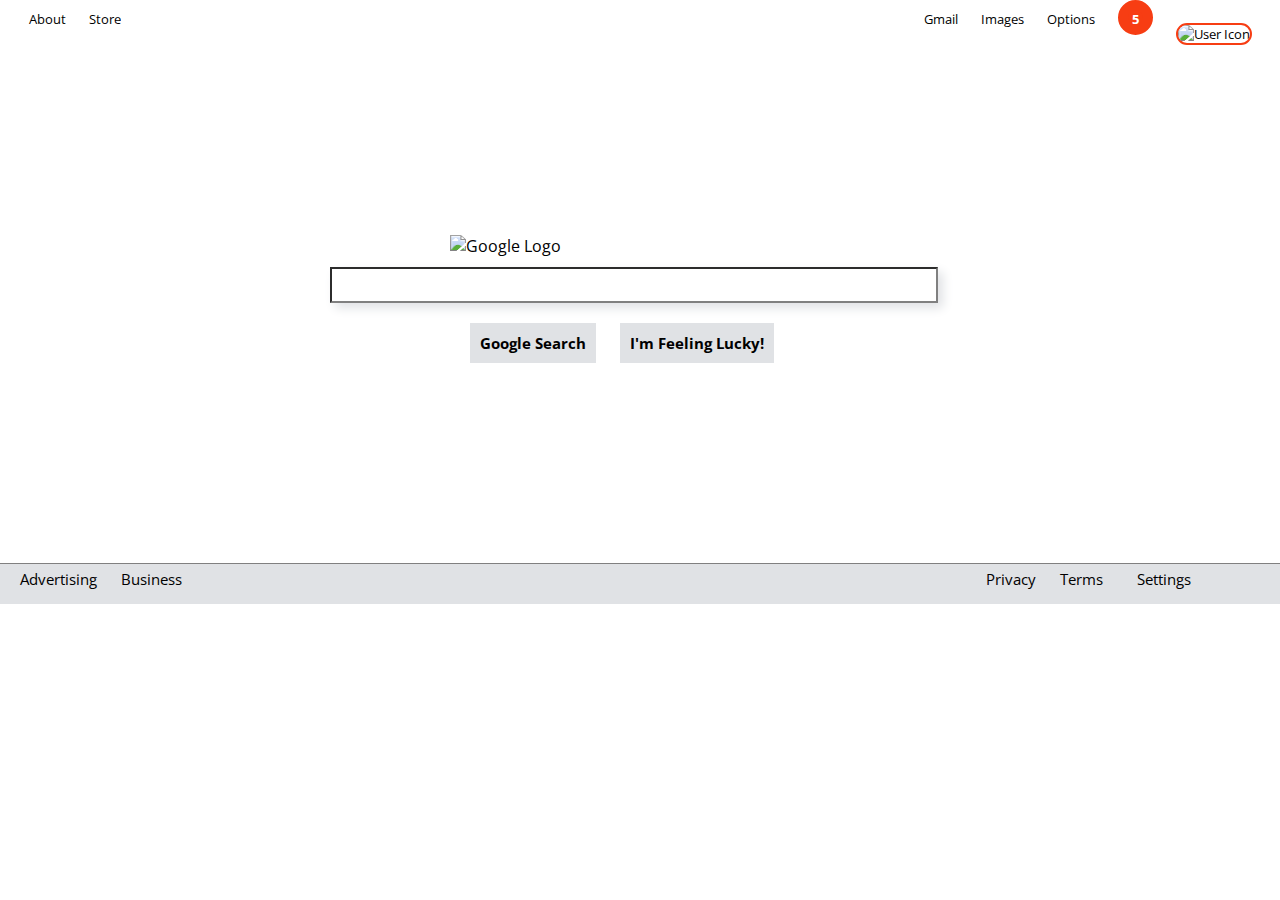
==== index.html @ 4b6c4ff8 "changed some names to protect the innocent" ====
<!DOCTYPE html>
<html>
	<head>
		<title>(not)Google</title>
		<link rel="stylesheet" href="style.css">
		<link href="https://fonts.googleapis.com/css?family=Open+Sans" rel="stylesheet">
	</head>
	<body>
		<div class="header">
			<a class="about" href="#"> About </a>
			<a class="store" href="#"> Store </a>
			<a class="gmail" href="#"> Gmail </a>
			<a class="images" href="#"> Images </a>
			<a class="options" href="#"> Options </a>
			<a class="notification" href="#"> 5 </a> 
			<a href="#"> <img src="file:///Users/yanaprice/Desktop/the_odin_project/google-homepage/usericon.jpg" class="icon" alt="User Icon" > </a>
		</div>
		<div class="logo">
			<img src="file:///Users/yanaprice/Desktop/the_odin_project/google-homepage/google2.0.0.jpg " alt="Google Logo">
		</div>
		<div class="search" >
			<input type="text" style="width: 600px; height: 30px; border-color: gray; box-shadow: 5px 5px 10px #e0e2e5;">
		</div>
			<a class="a" href="google-results-page.html"> Google Search </a>
			<a class="b" href="#"> I'm Feeling Lucky! </a>
		<div class="footer">
			<a class="ads" href="#"> Advertising </a>
			<a class="biz" href="#"> Business </a>
			<a class="privacy" href="#"> Privacy </a>
			<a class="terms" href="#"> Terms </a>
			<a class="settings" href="#"> Settings </a>
		</div>
	</body>
</html>
---- style.css ----
body {
	font-family: "Open Sans", sans-serif;
	margin: 0px;
}

a {
	text-decoration: none;
	color: black;
	text-align: center;
}

.header {
	text-align: center;
	font-size: 13px;
}

.header .icon {
	height: 40px;
	width: 40px;
	border-radius: 50px;
	position: relative;
	top: 15px;
	border: 2px #f73d13 solid;
}

.header .notification {
	background-color: #f73d13;
	color: white;
	display: inline-block;
	position: relative;
	height: 15px;
	width: 15px;
	border-radius: 100px;
	margin-right: 20px;
	font-weight: bold;
	border: 10px #f73d13 solid;

}

.header .about {
	display: inline-block;
	margin-right: 20px;
}

.header .store {
	display: inline-block;
	margin-right: 800px;
}

.header .gmail {
	display: inline-block;
	margin-right: 20px;
}

.header .images {
	display: inline-block;
	margin-right: 20px;
}

.header .options {
	display: inline-block;
	margin-right: 20px;
}

.logo img {
	height: 100px;
	width: 350px;
	margin: 200px 400px 0px 450px;
}

.search {
	padding-left: 330px;
	padding-right: 400px;
	margin-top: 10px;
}

.a {
	background-color: #e0e2e5;
	padding: 10px;
	margin-top: 50px;
	display: inline-block;
	font-weight: bold;
	font-size: 15px;
	margin-left: 470px;
	margin-right: 20px;
	margin-top: 10px;
}

.b {
	background-color: #e0e2e5;
	padding: 10px;
	margin-top: 20px;
	display: inline-block;
	font-weight: bold;
	font-size: 15px;
}

.a:hover{
	border: 1px gray solid;
	color: black;
	box-shadow: 2px 2px 10px #e0e2e5;
}

.b:hover{
	border: 1px gray solid;
	color: black;
	box-shadow: 2px 2px 10px #e0e2e5;
}

.footer{
	background-color: #e0e2e5;
	position: relative;
	height: 30px;
	top: 200px;
	font-size: 15px;
	border-top: 1px gray solid;
	padding-bottom: 10px;
}
.footer .ads{
	display: inline-block;
	margin-right: 20px;
	margin-left: 20px;
}
.footer .biz {
	margin-right: 800px;
	display: inline-block;
	padding-top: 5px;
	padding-bottom: 5px;
}
.footer .privacy {
	display: inline-block;
	margin-right: 20px;
}

.footer .terms {
	display: inline-block;
	margin-right: 20px;
	
}
.footer .settings {
	display: inline-block;
	margin-left: 10px;
}
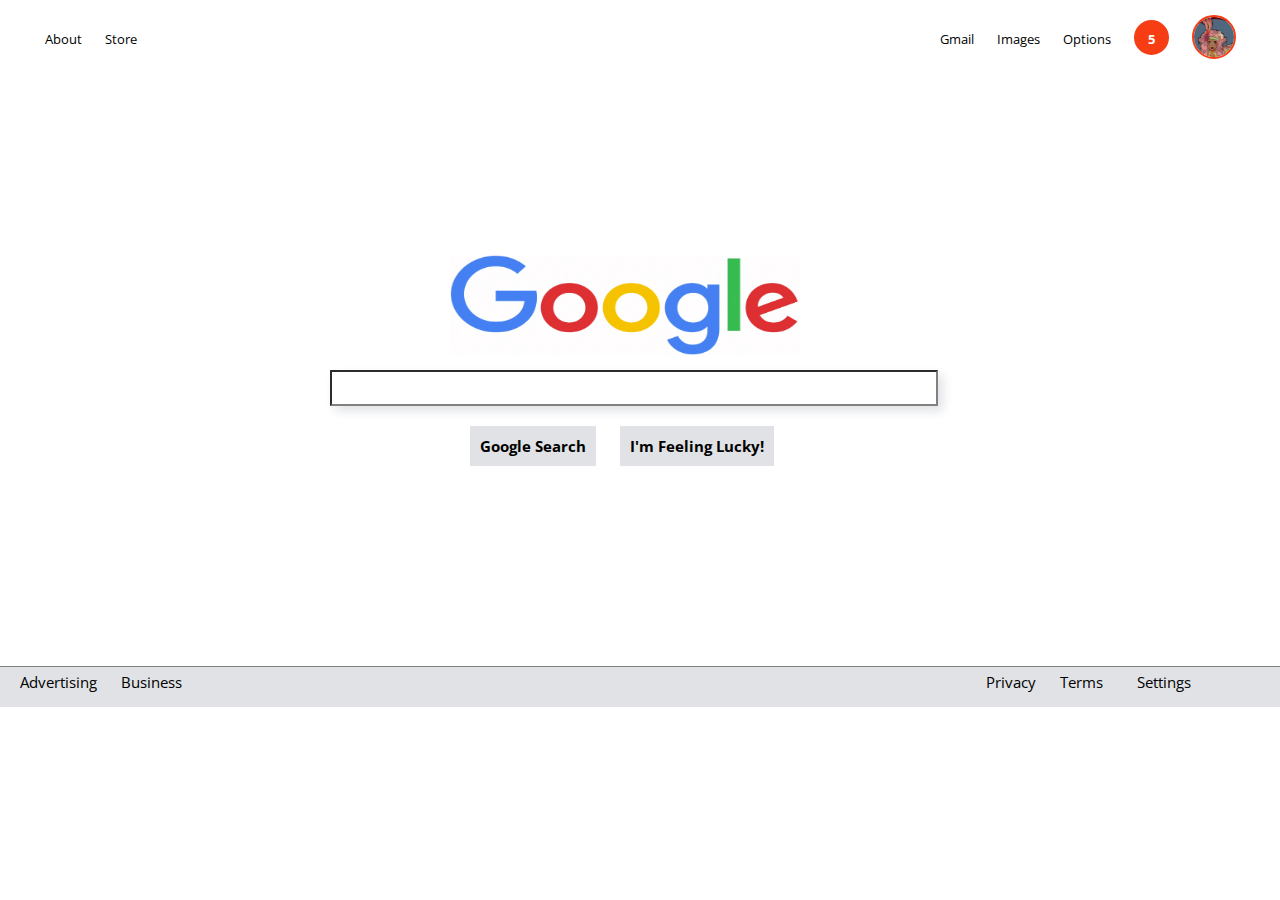
==== commit 098aab5c: "still experimenting with pictures" ====
--- a/index.html
+++ b/index.html
@@ -13,10 +13,10 @@
 			<a class="images" href="#"> Images </a>
 			<a class="options" href="#"> Options </a>
 			<a class="notification" href="#"> 5 </a> 
-			<a href="#"> <img src="file:///Users/yanaprice/Desktop/the_odin_project/google-homepage/usericon.jpg" class="icon" alt="User Icon" > </a>
+			<a href="#"> <img src="usericon.jpg" class="icon" alt="User Icon" > </a>
 		</div>
 		<div class="logo">
-			<img src="file:///Users/yanaprice/Desktop/the_odin_project/google-homepage/google2.0.0.jpg " alt="Google Logo">
+			<img src="google2.0.0.jpg " alt="Google Logo">
 		</div>
 		<div class="search" >
 			<input type="text" style="width: 600px; height: 30px; border-color: gray; box-shadow: 5px 5px 10px #e0e2e5;">
@@ -31,4 +31,4 @@
 			<a class="settings" href="#"> Settings </a>
 		</div>
 	</body>
-</html>+</html>
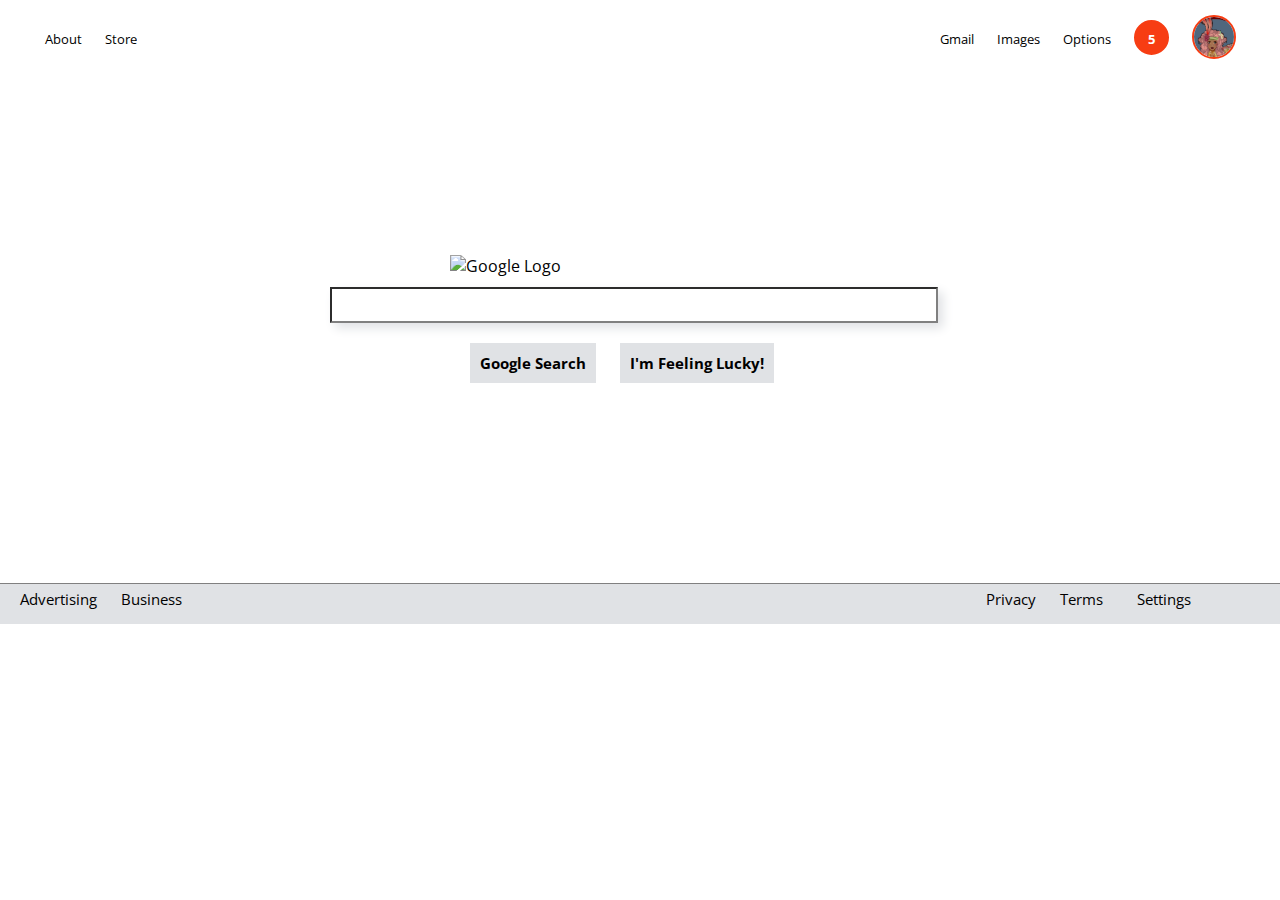
==== commit 2bfcef87: "still experimenting with pictures" ====
--- a/index.html
+++ b/index.html
@@ -16,7 +16,7 @@
 			<a href="#"> <img src="usericon.jpg" class="icon" alt="User Icon" > </a>
 		</div>
 		<div class="logo">
-			<img src="google2.0.0.jpg " alt="Google Logo">
+			<img src="redcircle.jpg " alt="Google Logo">
 		</div>
 		<div class="search" >
 			<input type="text" style="width: 600px; height: 30px; border-color: gray; box-shadow: 5px 5px 10px #e0e2e5;">
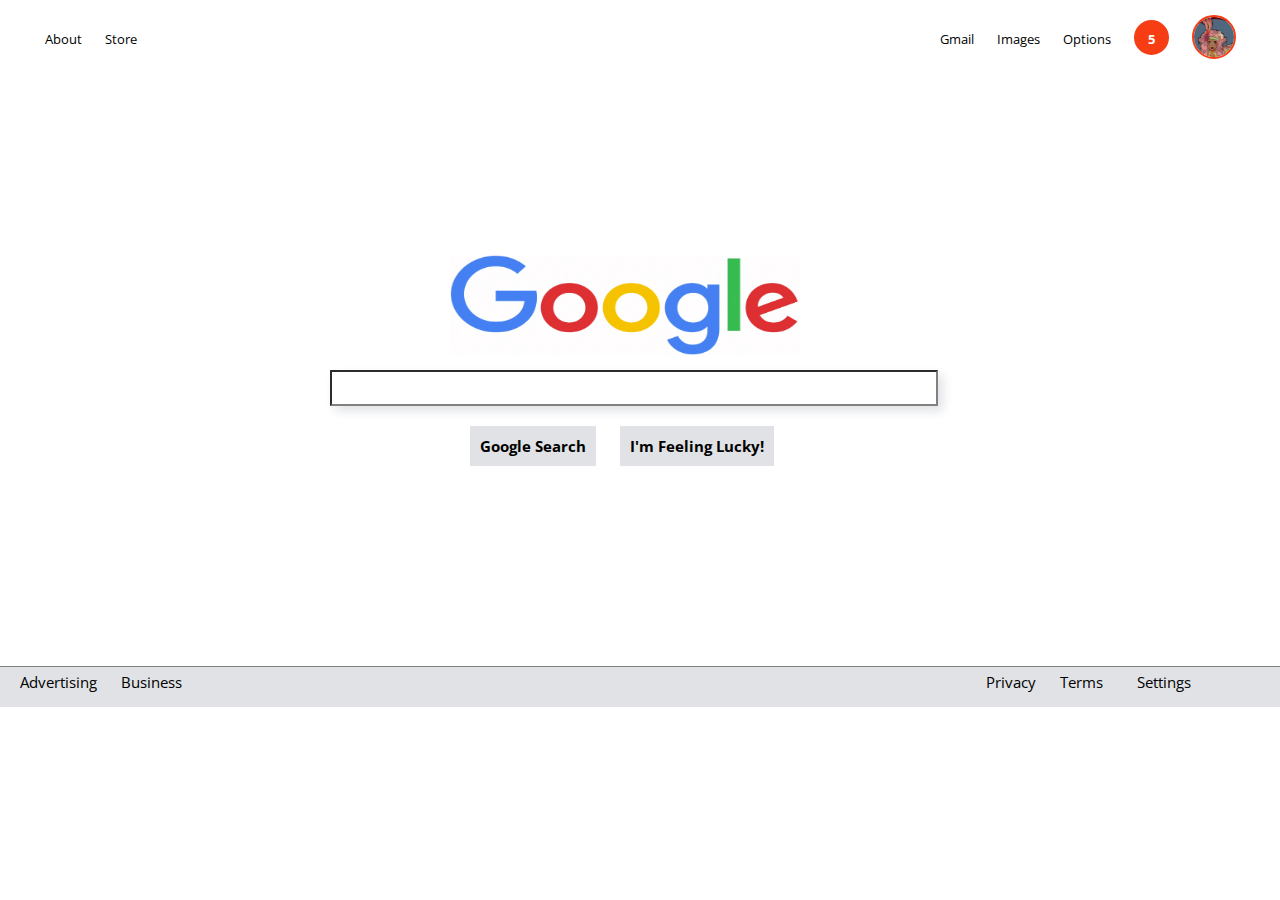
==== commit 3def7e05: "fixed the landing page" ====
--- a/index.html
+++ b/index.html
@@ -16,7 +16,7 @@
 			<a href="#"> <img src="usericon.jpg" class="icon" alt="User Icon" > </a>
 		</div>
 		<div class="logo">
-			<img src="redcircle.jpg " alt="Google Logo">
+			<img src="google2.0.0.jpg " alt="Google Logo">
 		</div>
 		<div class="search" >
 			<input type="text" style="width: 600px; height: 30px; border-color: gray; box-shadow: 5px 5px 10px #e0e2e5;">
